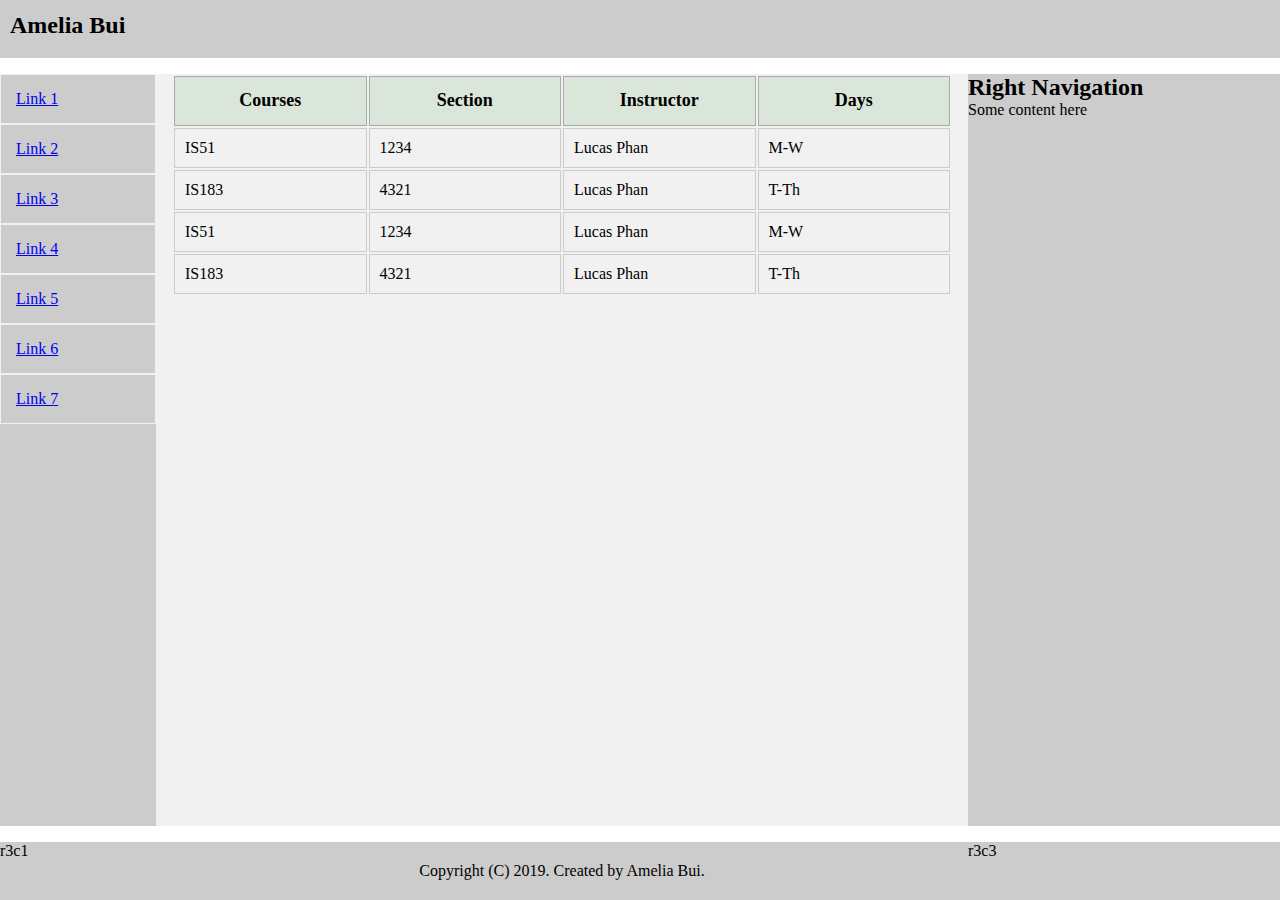
==== courses.html @ d149b110 "added courses" ====
<!DOCTYPE html>
<html>

<head>
    <title>Courses</title>
    <link rel="stylesheet" href="./css/courses.css">
</head>

<body class="main-container-grid">
    <div class="r1">
        <h2 class="logo-name">Amelia Bui</h2>
        <div>
            
        </div>
        <div>
            
        </div>
    </div>
    <div class="r2">
        <div class="r2c1">
            <ul class="left-nav">
                <li><a href="#">Link 1</a></li>
                <li><a href="#">Link 2</a></li>
                <li><a href="#">Link 3</a></li>
                <li><a href="#">Link 4</a></li>
                <li><a href="#">Link 5</a></li>
                <li><a href="#">Link 6</a></li>
                <li><a href="#">Link 7</a></li>
            </ul>
        </div>
        <div class="r2c2">
            <table class="course-table">
                <thead>
                    <tr>
                        <td>Courses</td>
                        <td>Section</td>
                        <td>Instructor</td>
                        <td>Days</td>
                    </tr>
                </thead>
                <tbody>
                    <tr>
                        <td>IS51</td>
                        <td>1234</td>
                        <td>Lucas Phan</td>
                        <td>M-W</td>
                    </tr>
                    <tr>
                        <td>IS183</td>
                        <td>4321</td>
                        <td>Lucas Phan</td>
                        <td>T-Th</td>
                    </tr>
                    <tr>
                        <td>IS51</td>
                        <td>1234</td>
                        <td>Lucas Phan</td>
                        <td>M-W</td>
                    </tr>
                    <tr>
                        <td>IS183</td>
                        <td>4321</td>
                        <td>Lucas Phan</td>
                        <td>T-Th</td>
                    </tr>
                </tbody>
            </table>
        </div>
        <div CLASS="r2c3">
            <h2>Right Navigation</h2>
            <p>Some content here</p>
        </div>
    </div>
    <div class="r3">
        <div>
            r3c1
        </div>
        <div class="copyright-text">
            Copyright (C) 2019. Created by Amelia Bui.
        </div>
        <div>
           r3c3
        </div>
    </div>
</body>

</html>
---- css/courses.css ----
* {
    margin: 0px;
    padding: 0px;
    position: relative;
}

html,
body {
    height: 100vh;
    width: 100vw;
}

.main-container-grid {
    display: grid;
    grid-template-rows: 1fr 13fr 1fr;
    grid-row-gap: 1em;
}

.logo-name {
    line-height: 50px;
    margin-left: 10px;
}

.left-nav {}

.left-nav>li {
    border: 1px solid #F1F1F1;
}

.left-nav>li>a {
    display: block;
    padding: 15px;
}

.r1 {
    background-color: #CCC;

}

.r2 {
    background-color: #F1F1F1;
}

.r3 {
    background-color: #CCC;
}

.r1,
.r2,
.r3 {
    display: grid;
    grid-template-columns: 1fr 5fr 2fr;
    grid-column-gap: 1em;
}

.r2c1,
.r2c3 {
    background-color: #CCC;
}

td {
    padding: 10px;
}

.course-table {
    table-layout: fixed;
    width: 100%;
}

.course-table > thead > tr {
    height: 50px;
    text-align: center;
}

.course-table > tbody > tr {
    height: 28px;
}

.course-table > tbody > tr > td {
    border: 1px solid #cdcaca;
}

.course-table > thead > tr > td {
    border: 1px solid #AAA;
    font-weight: bold;
    font-size: 18px;
    background-color: #d9e6d9;
}

.copyright-text {
    align-self: center;
    justify-self: center;
}
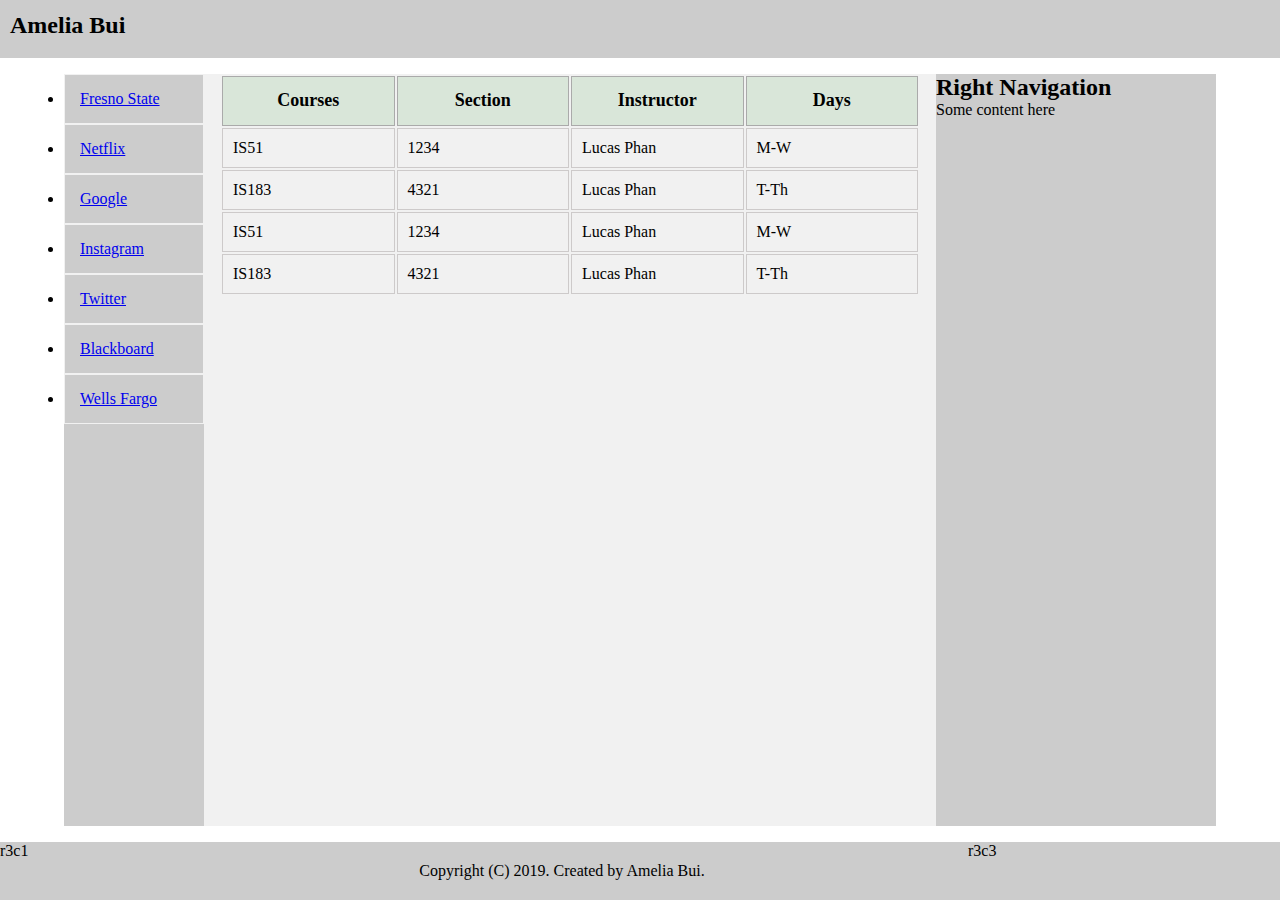
==== commit e5b48b0e: "adding login component" ====
--- a/courses.html
+++ b/courses.html
@@ -19,13 +19,13 @@
     <div class="r2">
         <div class="r2c1">
             <ul class="left-nav">
-                <li><a href="#">Link 1</a></li>
-                <li><a href="#">Link 2</a></li>
-                <li><a href="#">Link 3</a></li>
-                <li><a href="#">Link 4</a></li>
-                <li><a href="#">Link 5</a></li>
-                <li><a href="#">Link 6</a></li>
-                <li><a href="#">Link 7</a></li>
+                <li><a href="http://www.fresnostate.edu">Fresno State</a></li>
+                <li><a href="netflix.com">Netflix</a></li>
+                <li><a href="google.com">Google</a></li>
+                <li><a href="https://instagram.com">Instagram</a></li>
+                <li><a href="https://twitter.com">Twitter</a></li>
+                <li><a href="https://blackboard.learn.fresnostate.edu">Blackboard</a></li>
+                <li><a href="https://wellsfargo.com">Wells Fargo</a></li>
             </ul>
         </div>
         <div class="r2c2">
--- a/css/courses.css
+++ b/css/courses.css
@@ -39,6 +39,8 @@
 
 .r2 {
     background-color: #F1F1F1;
+    width: 90%;
+    margin: 0px auto;
 }
 
 .r3 {
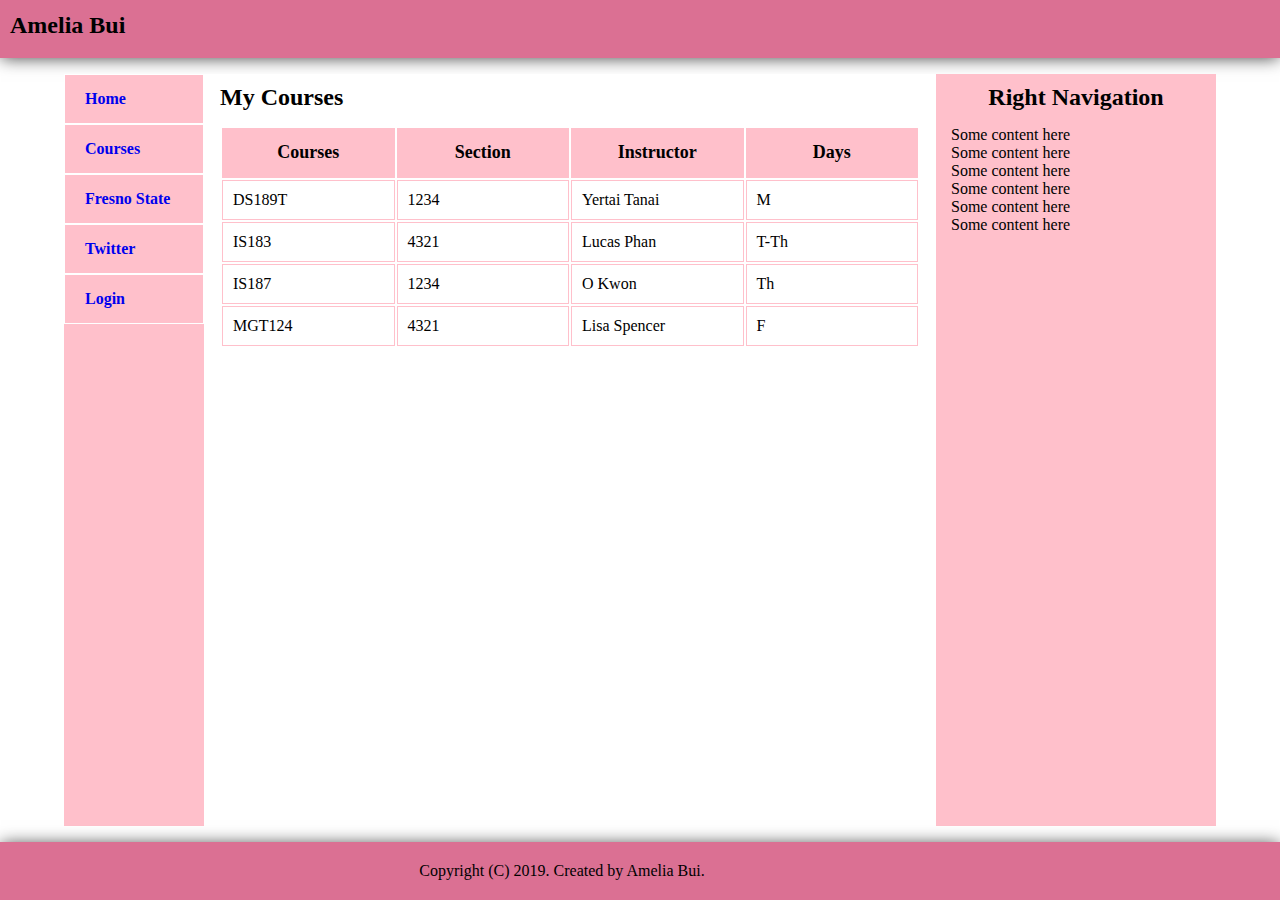
==== commit 42637840: "added login page" ====
--- a/courses.html
+++ b/courses.html
@@ -7,7 +7,7 @@
 </head>
 
 <body class="main-container-grid">
-    <div class="r1">
+    <div class="r1 box-shadow">
         <h2 class="logo-name">Amelia Bui</h2>
         <div>
             
@@ -19,16 +19,15 @@
     <div class="r2">
         <div class="r2c1">
             <ul class="left-nav">
-                <li><a href="http://www.fresnostate.edu">Fresno State</a></li>
-                <li><a href="netflix.com">Netflix</a></li>
-                <li><a href="google.com">Google</a></li>
-                <li><a href="https://instagram.com">Instagram</a></li>
+                <li><a href="./index.html">Home</a></li>
+                <li><a href="./courses.html">Courses</a></li>
+                <li><a href="fresnostate.edu">Fresno State</a></li>
                 <li><a href="https://twitter.com">Twitter</a></li>
-                <li><a href="https://blackboard.learn.fresnostate.edu">Blackboard</a></li>
-                <li><a href="https://wellsfargo.com">Wells Fargo</a></li>
+                <li><a href="./login.html">Login</a></li>
             </ul>
         </div>
         <div class="r2c2">
+            <h2 class="sub-heading">My Courses</h2>
             <table class="course-table">
                 <thead>
                     <tr>
@@ -40,10 +39,10 @@
                 </thead>
                 <tbody>
                     <tr>
-                        <td>IS51</td>
+                        <td>DS189T</td>
                         <td>1234</td>
-                        <td>Lucas Phan</td>
-                        <td>M-W</td>
+                        <td>Yertai Tanai</td>
+                        <td>M</td>
                     </tr>
                     <tr>
                         <td>IS183</td>
@@ -52,34 +51,39 @@
                         <td>T-Th</td>
                     </tr>
                     <tr>
-                        <td>IS51</td>
+                        <td>IS187</td>
                         <td>1234</td>
-                        <td>Lucas Phan</td>
-                        <td>M-W</td>
+                        <td>O Kwon</td>
+                        <td>Th</td>
                     </tr>
                     <tr>
-                        <td>IS183</td>
+                        <td>MGT124</td>
                         <td>4321</td>
-                        <td>Lucas Phan</td>
-                        <td>T-Th</td>
+                        <td>Lisa Spencer</td>
+                        <td>F</td>
                     </tr>
                 </tbody>
             </table>
         </div>
         <div CLASS="r2c3">
-            <h2>Right Navigation</h2>
+            <h2 class="nav-heading">Right Navigation</h2>
+            <p>Some content here</p>
+            <p>Some content here</p>
+            <p>Some content here</p>
+            <p>Some content here</p>
+            <p>Some content here</p>
             <p>Some content here</p>
         </div>
     </div>
-    <div class="r3">
+    <div class="r3 box-shadow">
         <div>
-            r3c1
+            
         </div>
         <div class="copyright-text">
             Copyright (C) 2019. Created by Amelia Bui.
         </div>
         <div>
-           r3c3
+           
         </div>
     </div>
 </body>
--- a/css/courses.css
+++ b/css/courses.css
@@ -8,6 +8,20 @@
 body {
     height: 100vh;
     width: 100vw;
+}
+
+.box-shadow {
+    -webkit-box-shadow: 0px 1px 16px -1px rgba(0, 0, 0, 0.75);
+    -moz-box-shadow: 0px 1px 16px -1px rgba(0, 0, 0, 0.75);
+    box-shadow: 0px 1px 16px -1px rgba(0, 0, 0, 0.75);
+}
+
+.sub-heading, .nav-heading {
+    margin: 10px 0px 15px;
+}
+
+.nav-heading {
+    text-align: center;
 }
 
 .main-container-grid {
@@ -21,30 +35,35 @@
     margin-left: 10px;
 }
 
-.left-nav {}
-
-.left-nav>li {
-    border: 1px solid #F1F1F1;
+.left-nav {
+    list-style-type: none;
 }
 
 .left-nav>li>a {
     display: block;
-    padding: 15px;
+    padding: 15px 20px;
+    text-decoration: none;
+    border: 1px solid white;
+    transition-duration: 0.5s;
+    font-weight: bold;
+}
+
+.left-nav>li>a:hover {
+    background-color: palevioletred;
 }
 
 .r1 {
-    background-color: #CCC;
-
+    background-color: palevioletred;
 }
 
 .r2 {
-    background-color: #F1F1F1;
+    background-color: white;
     width: 90%;
     margin: 0px auto;
 }
 
 .r3 {
-    background-color: #CCC;
+    background-color: palevioletred;
 }
 
 .r1,
@@ -57,7 +76,11 @@
 
 .r2c1,
 .r2c3 {
-    background-color: #CCC;
+    background-color: pink;
+}
+
+.r2c3 {
+    padding: 0px 15px 10px;  
 }
 
 td {
@@ -79,14 +102,14 @@
 }
 
 .course-table > tbody > tr > td {
-    border: 1px solid #cdcaca;
+    border: 1px solid pink;
 }
 
 .course-table > thead > tr > td {
-    border: 1px solid #AAA;
+    border: 1px solid pink;
     font-weight: bold;
     font-size: 18px;
-    background-color: #d9e6d9;
+    background-color: pink;
 }
 
 .copyright-text {
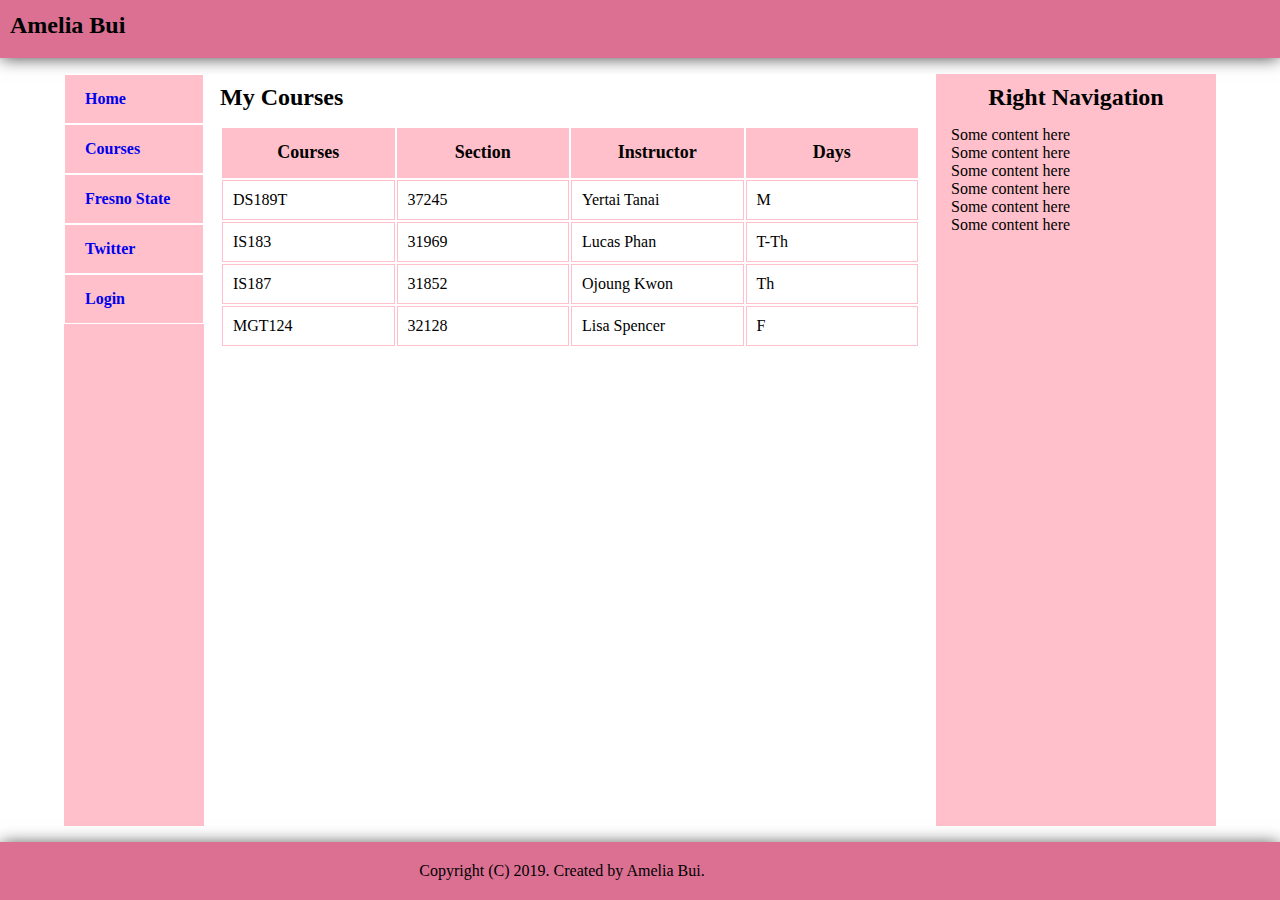
==== commit 3fe4148d: "updated course sections" ====
--- a/courses.html
+++ b/courses.html
@@ -40,32 +40,32 @@
                 <tbody>
                     <tr>
                         <td>DS189T</td>
-                        <td>1234</td>
+                        <td>37245</td>
                         <td>Yertai Tanai</td>
                         <td>M</td>
                     </tr>
                     <tr>
                         <td>IS183</td>
-                        <td>4321</td>
+                        <td>31969</td>
                         <td>Lucas Phan</td>
                         <td>T-Th</td>
                     </tr>
                     <tr>
                         <td>IS187</td>
-                        <td>1234</td>
-                        <td>O Kwon</td>
+                        <td>31852</td>
+                        <td>Ojoung Kwon</td>
                         <td>Th</td>
                     </tr>
                     <tr>
                         <td>MGT124</td>
-                        <td>4321</td>
+                        <td>32128</td>
                         <td>Lisa Spencer</td>
                         <td>F</td>
                     </tr>
                 </tbody>
             </table>
         </div>
-        <div CLASS="r2c3">
+        <div class="r2c3">
             <h2 class="nav-heading">Right Navigation</h2>
             <p>Some content here</p>
             <p>Some content here</p>
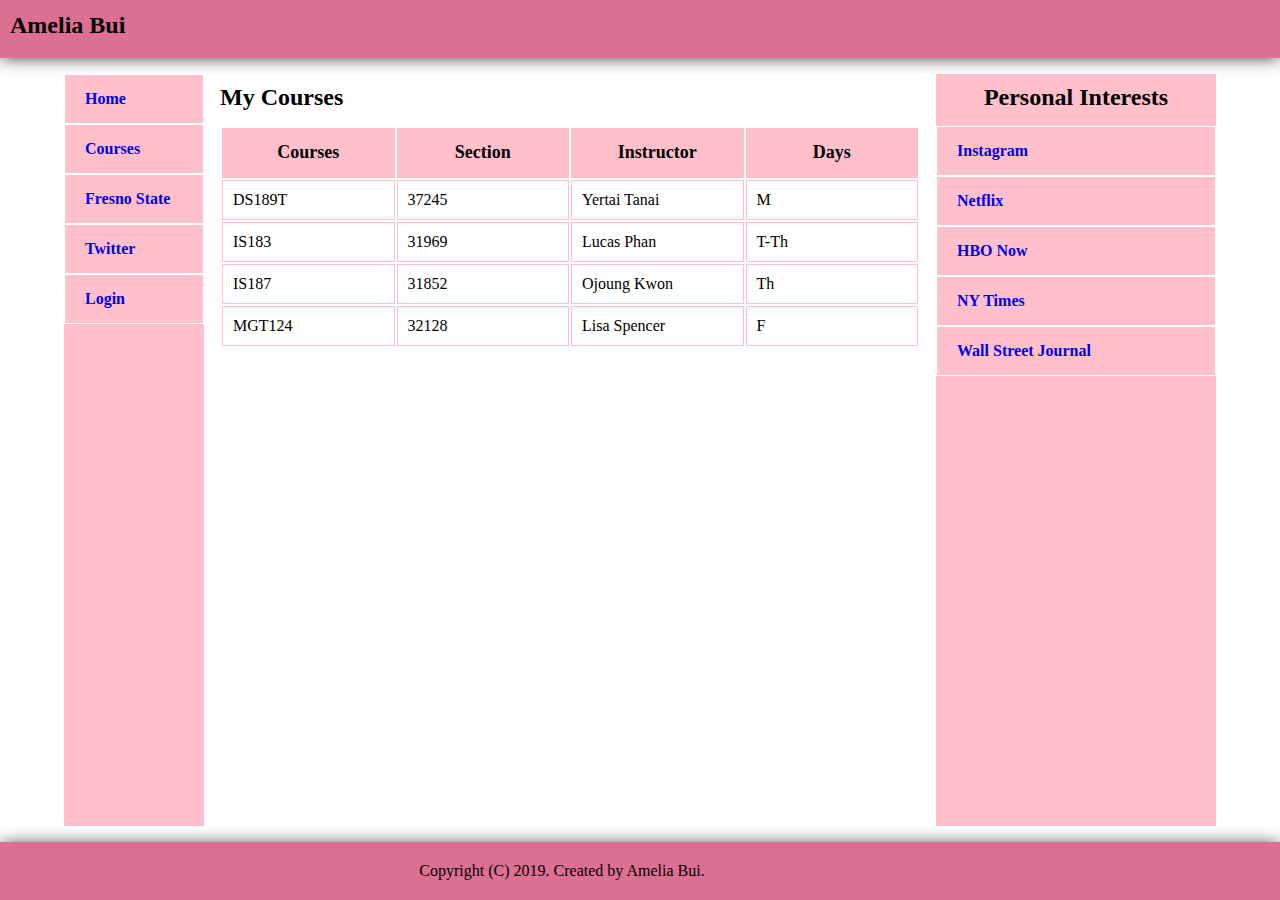
==== commit 552a9ee8: "completed LA3" ====
--- a/courses.html
+++ b/courses.html
@@ -66,13 +66,14 @@
             </table>
         </div>
         <div class="r2c3">
-            <h2 class="nav-heading">Right Navigation</h2>
-            <p>Some content here</p>
-            <p>Some content here</p>
-            <p>Some content here</p>
-            <p>Some content here</p>
-            <p>Some content here</p>
-            <p>Some content here</p>
+            <h2 class="nav-heading">Personal Interests</h2>
+            <ul class="nav-heading-links">
+                    <li><a href="https://instagram.com" target="_blank">Instagram</a></li>
+                    <li><a href="https://www.netflix.com/" target="_blank">Netflix</a></li>
+                    <li><a href="https://play.hbonow.com/" target="_blank">HBO Now</a></li>
+                    <li><a href="https://www.nytimes.com/" target="_blank">NY Times</a></li>
+                    <li><a href="https://www.wsj.com/" target="_blank">Wall Street Journal</a></li>
+                </ul>
         </div>
     </div>
     <div class="r3 box-shadow">
--- a/css/courses.css
+++ b/css/courses.css
@@ -79,10 +79,6 @@
     background-color: pink;
 }
 
-.r2c3 {
-    padding: 0px 15px 10px;  
-}
-
 td {
     padding: 10px;
 }
@@ -112,6 +108,24 @@
     background-color: pink;
 }
 
+.nav-heading-links {
+    list-style-type: none;
+    text-align: left;
+}
+
+.nav-heading-links>li>a {
+    display: block;
+    padding: 15px 20px;
+    border: 1px solid white;
+    text-decoration: none;
+    transition-duration: 0.5s;
+    font-weight: bold;
+}
+
+.nav-heading-links>li>a:hover {
+    background-color: palevioletred;
+}
+
 .copyright-text {
     align-self: center;
     justify-self: center;
